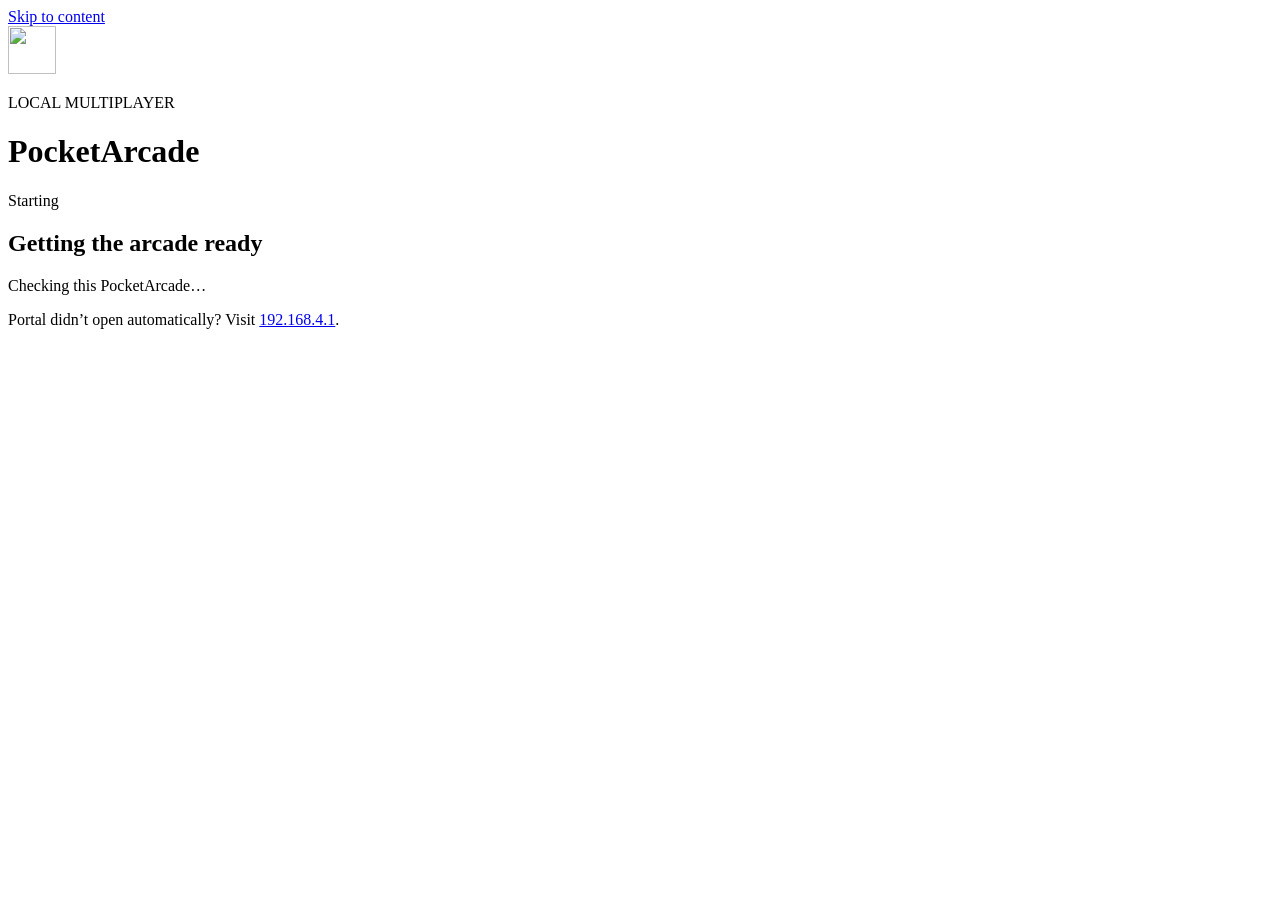
==== web/index.html @ 26f6a9a6 "inital commit" ====
<!doctype html>
<html lang="en">
<head>
  <meta charset="utf-8">
  <meta name="viewport" content="width=device-width,initial-scale=1,viewport-fit=cover">
  <meta name="theme-color" content="#17132d">
  <title>PocketArcade</title>
  <link rel="icon" href="/assets/system/icon.svg" type="image/svg+xml">
  <link rel="stylesheet" href="/system/app.css">
  <script src="/system/pocket-arcade.js" defer></script>
  <script src="/system/app.js" defer></script>
</head>
<body>
  <a class="skip-link" href="#main">Skip to content</a>
  <main id="main" class="shell">
    <header class="brand">
      <img src="/assets/system/icon.svg" alt="" width="48" height="48">
      <div>
        <p class="eyebrow">LOCAL MULTIPLAYER</p>
        <h1>PocketArcade</h1>
      </div>
      <div class="header-actions">
        <span id="connection-pill" class="status-pill" aria-live="polite">Starting</span>
        <details id="account-pill" class="account-pill" hidden>
          <summary aria-label="Open player account menu">
            <span id="account-avatar" class="account-avatar" aria-hidden="true">?</span>
            <span id="account-wins" class="win-roundel"
                  data-tier="0" aria-label="0 game wins">0</span>
            <span id="account-name">Player</span>
          </summary>
          <div class="account-menu" aria-label="Player account actions">
            <p id="profile-persistence" class="account-status"></p>
            <button id="photo-button" type="button">Add profile photo</button>
            <input id="photo-input" type="file" accept="image/*"
                   capture="user" hidden>
            <p id="photo-error" class="error account-error"
               role="alert"></p>
            <button id="edit-button" type="button">Edit nickname</button>
            <button id="admin-button" type="button" hidden>Admin</button>
            <button id="switch-button" type="button">Switch player</button>
            <button id="delete-button" class="danger-quiet" type="button">Delete profile</button>
          </div>
        </details>
      </div>
    </header>

    <section id="loading-view" class="card view" aria-labelledby="loading-title">
      <div class="loader" aria-hidden="true"></div>
      <h2 id="loading-title">Getting the arcade ready</h2>
      <p id="loading-message">Checking this PocketArcade…</p>
    </section>

    <section id="setup-view" class="card view" hidden aria-labelledby="setup-title">
      <p class="step">PLAYER SETUP</p>
      <h2 id="setup-title">Choose a nickname</h2>
      <p>This name will be shown to other players connected to this PocketArcade.</p>
      <form id="nickname-form" novalidate>
        <label for="nickname">Nickname</label>
        <input id="nickname" name="nickname" type="text" required
               maxlength="96" autocomplete="nickname" enterkeyhint="done"
               aria-describedby="nickname-help nickname-error">
        <div class="field-meta">
          <span id="nickname-help">1–24 visible characters</span>
          <span id="nickname-count">0 / 24</span>
        </div>
        <p id="nickname-error" class="error" role="alert"></p>
        <p id="storage-notice" class="notice" hidden>
          No SD card is available. Your profile will work now, but will not
          survive a PocketArcade restart.
        </p>
        <button id="continue-button" class="primary" type="submit">Continue</button>
      </form>
    </section>

    <section id="lobby-view" class="view" hidden aria-label="Lobby">
      <aside id="welcome-banner" class="welcome" aria-live="polite">
        <span id="welcome-text"></span>
      </aside>

      <div class="lobby-grid">
        <div class="lobby-column">
          <section class="card" aria-labelledby="players-title">
            <div class="section-heading">
              <div>
                <p class="step">LOBBY</p>
                <h2 id="players-title">Players online</h2>
              </div>
              <strong id="player-count" class="count-badge">0</strong>
            </div>
            <ul id="player-list" class="player-list" aria-live="polite"></ul>
            <p id="empty-players" class="empty">Waiting for players to join…</p>
          </section>

          <section class="card chat-card" aria-labelledby="chat-title">
            <div class="section-heading">
              <div>
                <p class="step">LIVE</p>
                <h2 id="chat-title">Chat</h2>
              </div>
              <span class="chat-limit">Last 50</span>
            </div>
            <ol id="chat-messages" class="chat-messages" role="log"
                aria-live="polite" aria-relevant="additions"></ol>
            <p id="empty-chat" class="empty">No messages yet. Say hello!</p>
            <form id="chat-form" class="chat-form">
              <label class="sr-only" for="chat-input">Message</label>
              <input id="chat-input" type="text" maxlength="320"
                     autocomplete="off" enterkeyhint="send"
                     placeholder="Message everyone">
              <button id="chat-send" class="primary" type="submit">Send</button>
            </form>
            <p id="chat-error" class="error compact-error" role="alert"></p>
          </section>
        </div>

        <section class="card" aria-labelledby="games-title">
          <div class="section-heading">
            <div>
              <p class="step">LAUNCHER</p>
              <h2 id="games-title">Games</h2>
            </div>
            <span class="storage-dot" aria-hidden="true"></span>
          </div>
          <div id="app-list" class="app-list"></div>
          <div id="empty-apps" class="empty-state">
            <span class="empty-icon" aria-hidden="true">✦</span>
            <h3>No games installed yet</h3>
            <p>Insert the PocketArcade SD card to load games.</p>
          </div>
        </section>
      </div>

      <section id="active-app-panel" class="card active-app-panel" hidden
               aria-labelledby="active-app-title">
        <div class="section-heading">
          <div>
            <p class="step">NOW PLAYING</p>
            <h2 id="active-app-title">Game</h2>
          </div>
          <button id="close-app" type="button">Close game</button>
        </div>
        <div id="active-app-host"></div>
        <p id="app-error" class="error" role="alert"></p>
      </section>

      <section class="storage-bar" aria-live="polite">
        <span id="storage-indicator" class="storage-indicator"></span>
        <div class="storage-copy">
          <strong id="storage-title">Checking storage</strong>
          <p id="storage-detail">Please wait…</p>
        </div>
      </section>
    </section>

    <section id="fatal-view" class="card view" hidden>
      <h2>Couldn’t reach PocketArcade</h2>
      <p id="fatal-message">Stay connected to the PocketArcade Wi-Fi and try again.</p>
      <button id="retry-button" class="primary" type="button">Try again</button>
    </section>

    <footer>
      Portal didn’t open automatically? Visit
      <a href="http://192.168.4.1/">192.168.4.1</a>.
    </footer>
  </main>

  <dialog id="edit-dialog">
    <form id="edit-form" method="dialog">
      <h2>Edit nickname</h2>
      <label for="edit-nickname">Nickname</label>
      <input id="edit-nickname" maxlength="96" required autocomplete="nickname">
      <p id="edit-error" class="error" role="alert"></p>
      <div class="dialog-actions">
        <button value="cancel">Cancel</button>
        <button id="save-nickname" class="primary" value="default">Save</button>
      </div>
    </form>
  </dialog>

  <dialog id="admin-dialog">
    <form method="dialog">
      <p class="step">ADMINISTRATOR</p>
      <h2>SD card controls</h2>
      <p id="admin-storage-status">
        Checking removable storage…
      </p>
      <p class="notice">
        Always wait until PocketArcade says the card is safe to remove.
      </p>
      <div class="dialog-actions admin-actions">
        <button value="close">Close</button>
        <button id="storage-action" class="primary" type="button"
                hidden>Eject SD card</button>
      </div>
    </form>
  </dialog>

  <dialog id="confirm-dialog">
    <form method="dialog">
      <h2 id="confirm-title">Are you sure?</h2>
      <p id="confirm-message"></p>
      <div class="dialog-actions">
        <button value="cancel">Cancel</button>
        <button id="confirm-action" class="danger" value="confirm">Confirm</button>
      </div>
    </form>
  </dialog>
</body>
</html>
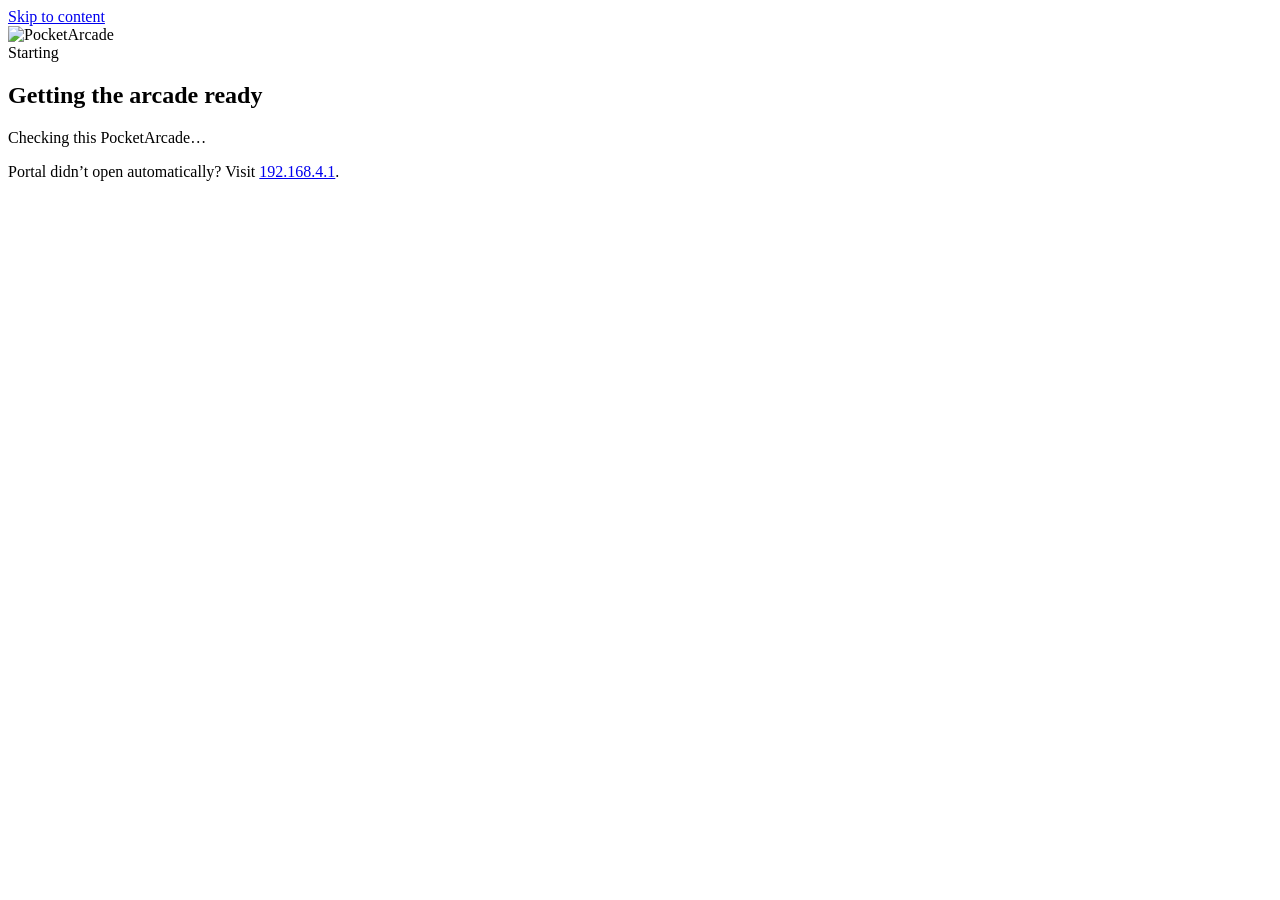
==== commit c3d3117f: "Add built-in Tic Tac Toe and branded board flasher" ====
--- a/web/index.html
+++ b/web/index.html
@@ -14,11 +14,8 @@
   <a class="skip-link" href="#main">Skip to content</a>
   <main id="main" class="shell">
     <header class="brand">
-      <img src="/assets/system/icon.svg" alt="" width="48" height="48">
-      <div>
-        <p class="eyebrow">LOCAL MULTIPLAYER</p>
-        <h1>PocketArcade</h1>
-      </div>
+      <img class="brand-logo" src="/assets/system/logo-horizontal.webp"
+           alt="PocketArcade" width="240" height="72">
       <div class="header-actions">
         <span id="connection-pill" class="status-pill" aria-live="polite">Starting</span>
         <details id="account-pill" class="account-pill" hidden>
@@ -91,25 +88,36 @@
             <p id="empty-players" class="empty">Waiting for players to join…</p>
           </section>
 
-          <section class="card chat-card" aria-labelledby="chat-title">
+          <section id="chat-card" class="card chat-card is-collapsed"
+                   aria-labelledby="chat-title">
             <div class="section-heading">
               <div>
                 <p class="step">LIVE</p>
                 <h2 id="chat-title">Chat</h2>
               </div>
-              <span class="chat-limit">Last 50</span>
-            </div>
-            <ol id="chat-messages" class="chat-messages" role="log"
-                aria-live="polite" aria-relevant="additions"></ol>
-            <p id="empty-chat" class="empty">No messages yet. Say hello!</p>
-            <form id="chat-form" class="chat-form">
-              <label class="sr-only" for="chat-input">Message</label>
-              <input id="chat-input" type="text" maxlength="320"
-                     autocomplete="off" enterkeyhint="send"
-                     placeholder="Message everyone">
-              <button id="chat-send" class="primary" type="submit">Send</button>
-            </form>
-            <p id="chat-error" class="error compact-error" role="alert"></p>
+              <div class="chat-heading-actions">
+                <span class="chat-limit">Last 50</span>
+                <button id="chat-toggle" class="chat-toggle" type="button"
+                        aria-expanded="false" aria-controls="chat-body">
+                  <span id="chat-unread" class="chat-unread" hidden></span>
+                  <span id="chat-toggle-label">Expand</span>
+                  <span class="chat-toggle-icon" aria-hidden="true">⌃</span>
+                </button>
+              </div>
+            </div>
+            <div id="chat-body" hidden>
+              <ol id="chat-messages" class="chat-messages" role="log"
+                  aria-live="polite" aria-relevant="additions"></ol>
+              <p id="empty-chat" class="empty">No messages yet. Say hello!</p>
+              <form id="chat-form" class="chat-form">
+                <label class="sr-only" for="chat-input">Message</label>
+                <input id="chat-input" type="text" maxlength="320"
+                       autocomplete="off" enterkeyhint="send"
+                       placeholder="Message everyone">
+                <button id="chat-send" class="primary" type="submit">Send</button>
+              </form>
+              <p id="chat-error" class="error compact-error" role="alert"></p>
+            </div>
           </section>
         </div>
 
@@ -119,19 +127,36 @@
               <p class="step">LAUNCHER</p>
               <h2 id="games-title">Games</h2>
             </div>
-            <span class="storage-dot" aria-hidden="true"></span>
-          </div>
-          <div id="app-list" class="app-list"></div>
+            <div class="app-heading-actions">
+              <span class="storage-dot" aria-hidden="true"></span>
+              <div class="app-view-toggle" role="group"
+                   aria-label="Game display">
+                <button id="app-view-list" class="app-view-option"
+                        type="button" aria-pressed="true">
+                  <span aria-hidden="true">☷</span>
+                  <span>List</span>
+                </button>
+                <button id="app-view-grid" class="app-view-option"
+                        type="button" aria-pressed="false">
+                  <span aria-hidden="true">▦</span>
+                  <span>Tiles</span>
+                </button>
+              </div>
+            </div>
+          </div>
+          <div id="app-list" class="app-list" aria-live="polite"></div>
           <div id="empty-apps" class="empty-state">
             <span class="empty-icon" aria-hidden="true">✦</span>
-            <h3>No games installed yet</h3>
-            <p>Insert the PocketArcade SD card to load games.</p>
+            <h3>No games available yet</h3>
+            <p>Insert a PocketArcade SD card to add games.</p>
           </div>
         </section>
       </div>
 
       <section id="active-app-panel" class="card active-app-panel" hidden
                aria-labelledby="active-app-title">
+        <button id="exit-app-fullscreen" class="app-fullscreen-exit"
+                type="button" hidden>Exit fullscreen</button>
         <div class="section-heading">
           <div>
             <p class="step">NOW PLAYING</p>
@@ -143,13 +168,6 @@
         <p id="app-error" class="error" role="alert"></p>
       </section>
 
-      <section class="storage-bar" aria-live="polite">
-        <span id="storage-indicator" class="storage-indicator"></span>
-        <div class="storage-copy">
-          <strong id="storage-title">Checking storage</strong>
-          <p id="storage-detail">Please wait…</p>
-        </div>
-      </section>
     </section>
 
     <section id="fatal-view" class="card view" hidden>
@@ -180,7 +198,37 @@
   <dialog id="admin-dialog">
     <form method="dialog">
       <p class="step">ADMINISTRATOR</p>
-      <h2>SD card controls</h2>
+      <h2>Device status &amp; SD card</h2>
+      <div class="admin-metrics" role="group"
+           aria-label="Current device resource usage">
+        <section class="admin-metric">
+          <div id="cpu-gauge" class="admin-gauge cpu-gauge"
+               role="progressbar" aria-label="CPU usage"
+               aria-valuemin="0" aria-valuemax="100">
+            <span id="cpu-gauge-value">—</span>
+          </div>
+          <strong>CPU</strong>
+          <small id="cpu-gauge-detail">Sampling…</small>
+        </section>
+        <section class="admin-metric">
+          <div id="ram-gauge" class="admin-gauge ram-gauge"
+               role="progressbar" aria-label="RAM usage"
+               aria-valuemin="0" aria-valuemax="100">
+            <span id="ram-gauge-value">—</span>
+          </div>
+          <strong>RAM</strong>
+          <small id="ram-gauge-detail">Checking…</small>
+        </section>
+        <section class="admin-metric">
+          <div id="sd-gauge" class="admin-gauge sd-gauge"
+               role="progressbar" aria-label="SD card usage"
+               aria-valuemin="0" aria-valuemax="100">
+            <span id="sd-gauge-value">—</span>
+          </div>
+          <strong>SD card</strong>
+          <small id="sd-gauge-detail">Checking…</small>
+        </section>
+      </div>
       <p id="admin-storage-status">
         Checking removable storage…
       </p>
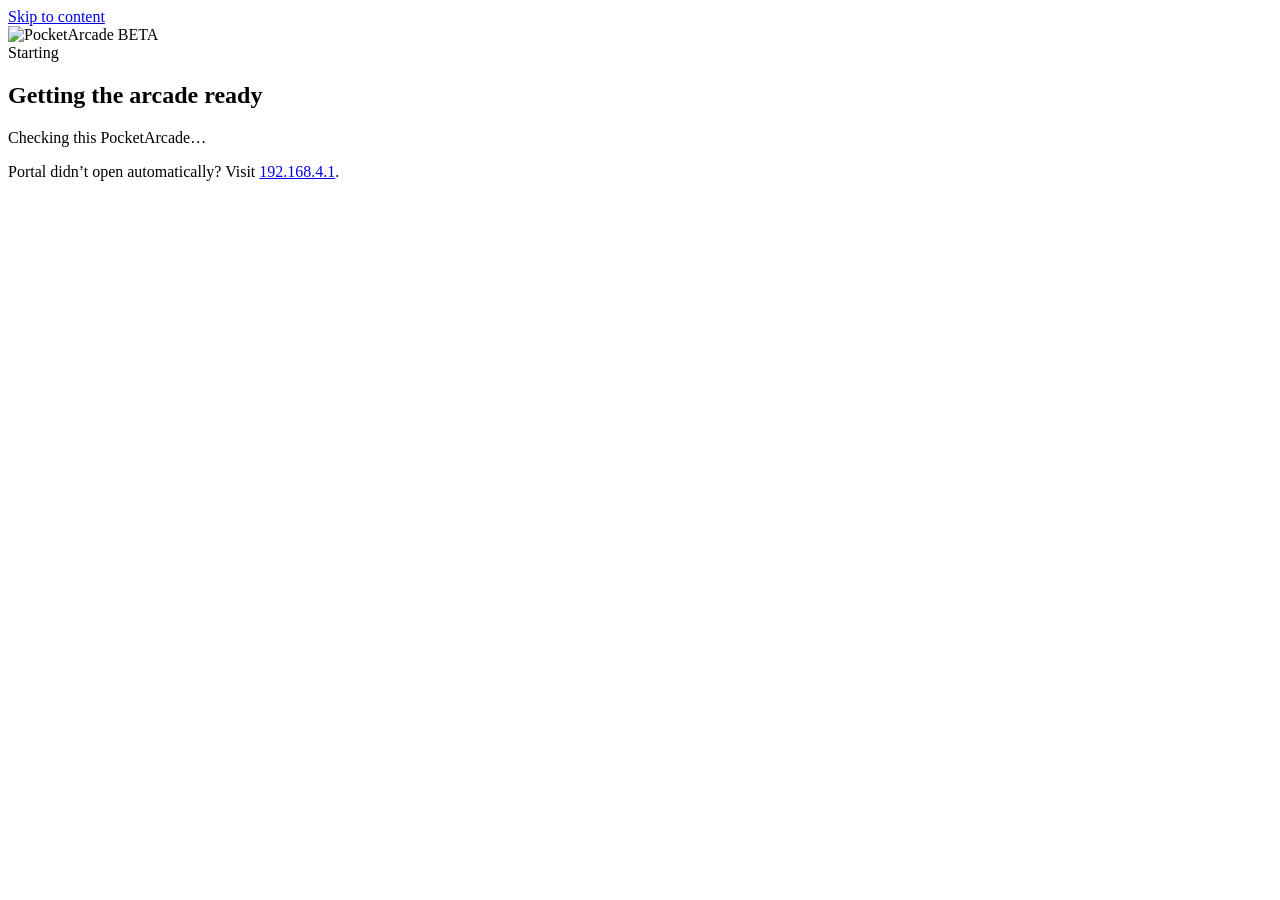
==== commit 7fbaa1a1: "Add beta branding to UI and installer" ====
--- a/web/index.html
+++ b/web/index.html
@@ -14,8 +14,11 @@
   <a class="skip-link" href="#main">Skip to content</a>
   <main id="main" class="shell">
     <header class="brand">
-      <img class="brand-logo" src="/assets/system/logo-horizontal.webp"
-           alt="PocketArcade" width="240" height="72">
+      <div class="brand-identity">
+        <img class="brand-logo" src="/assets/system/logo-horizontal.webp"
+             alt="PocketArcade" width="240" height="72">
+        <span class="brand-beta" aria-label="Beta version">BETA</span>
+      </div>
       <div class="header-actions">
         <span id="connection-pill" class="status-pill" aria-live="polite">Starting</span>
         <details id="account-pill" class="account-pill" hidden>
